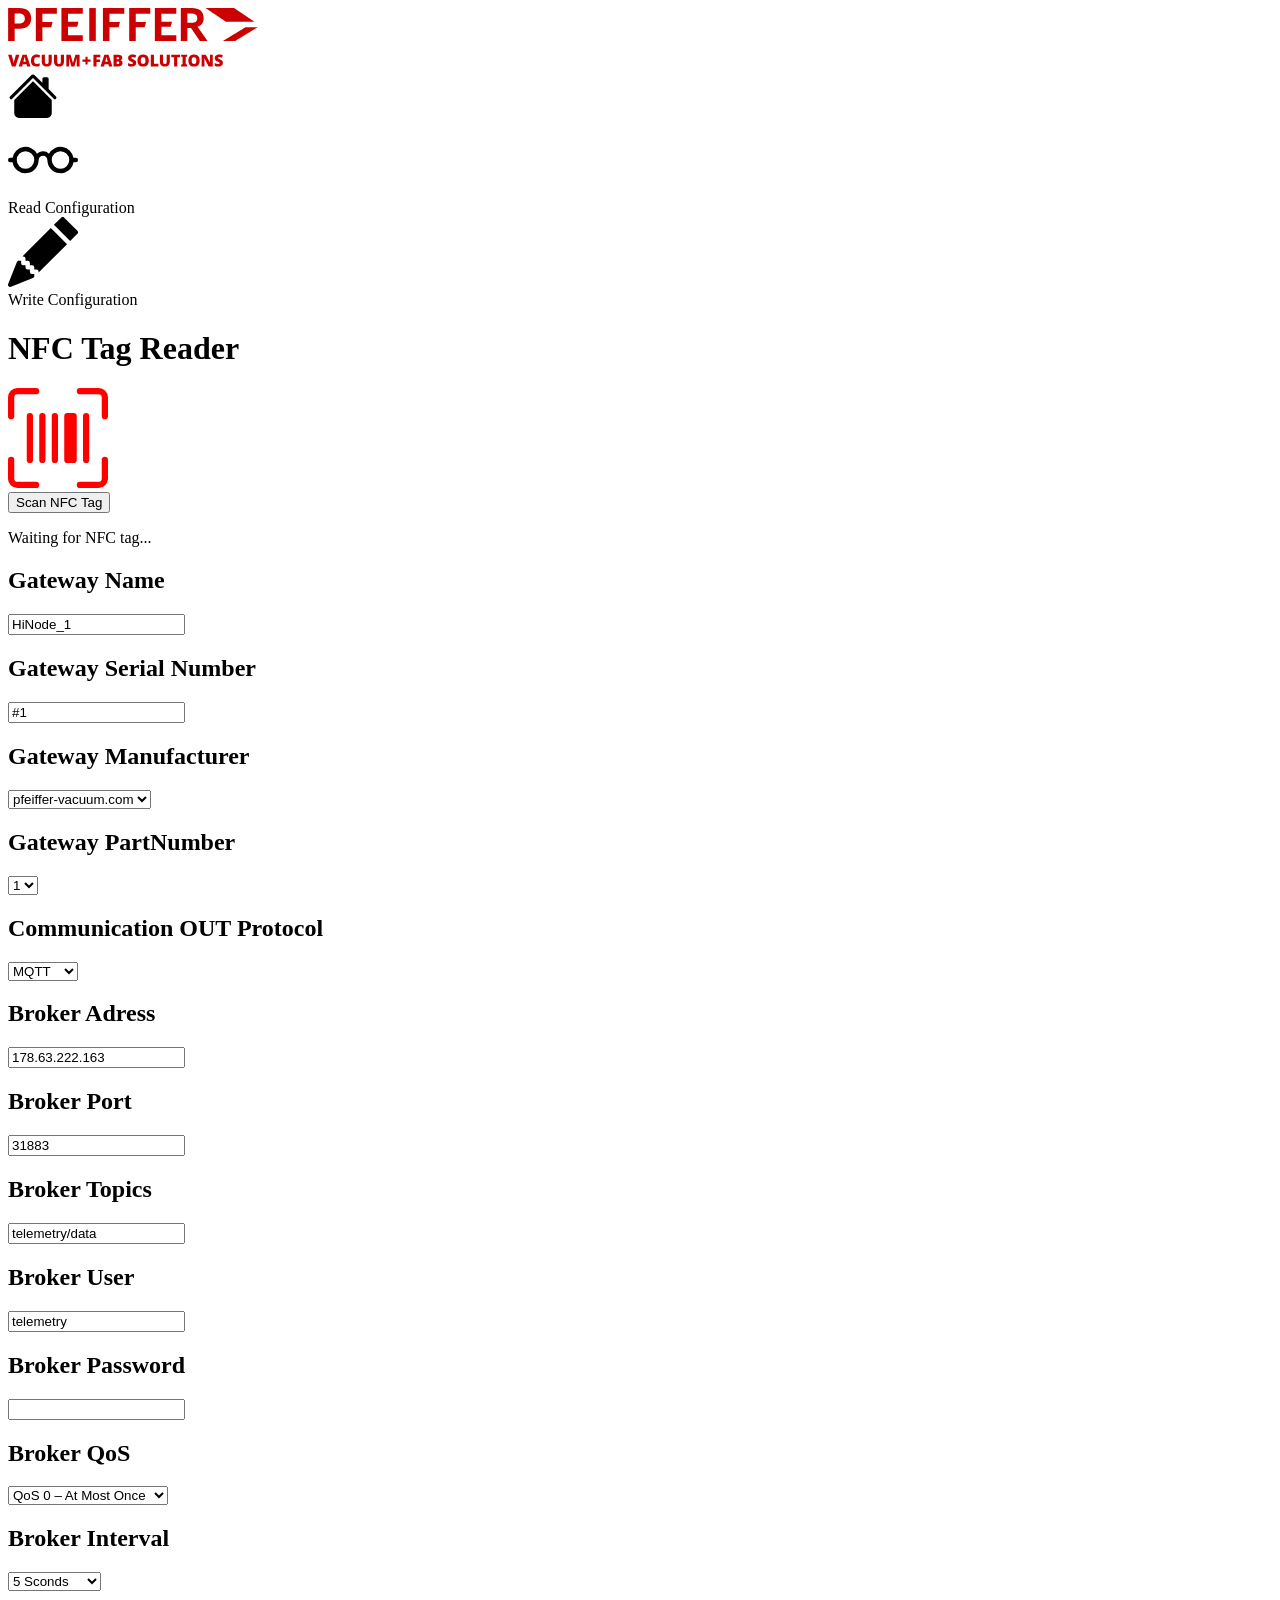
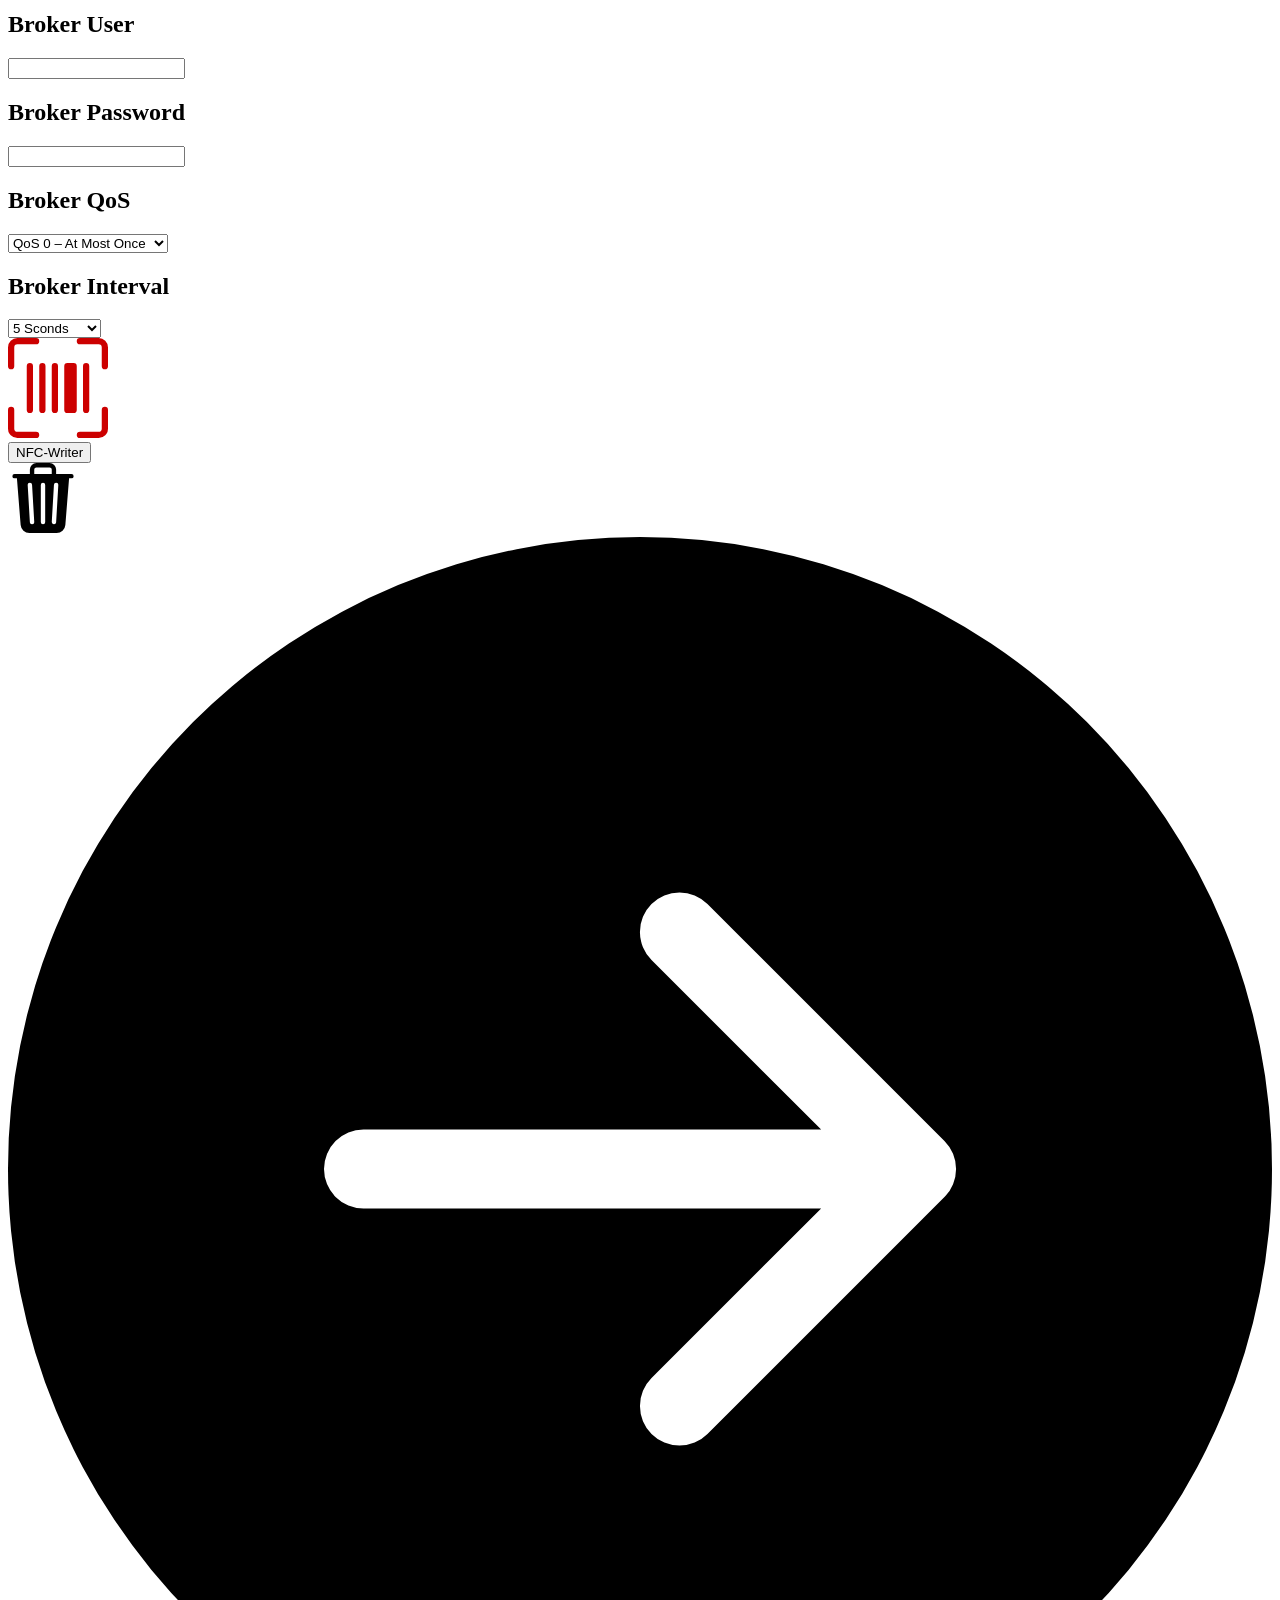
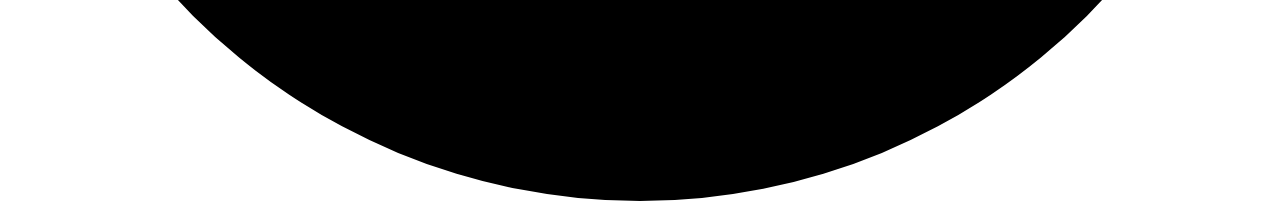
==== Config.html @ 867f8800 "Add files via upload" ====
<!DOCTYPE html>
<html lang="en">
  <head>
    <meta charset="UTF-8" />
    <meta name="viewport" content="width=device-width, initial-scale=1.0" />
    <link rel="stylesheet" href="./css/style_config.css" />
    <title>Network</title>
  </head>
  <body>
    <div id="Wrapper-Startpage">
      <div id="Wrapper-Header">
        <div id="Header-Logo1">
          <?xml version="1.0" encoding="UTF-8"?><svg
            xmlns="http://www.w3.org/2000/svg"
            width="250px"
            version="1.1"
            viewBox="0 0 1000 234.39"
          >
            <defs>
              <style>
                .cls-1 {
                  fill: #c00;
                }
              </style>
            </defs>
            <!--Generator: Adobe Illustrator 28.7.1, SVG Export Plug-In . SVG Version: 1.2.0 Build 142)-->
            <g>
              <g id="Ebene_1">
                <g id="Ebene_1-2" data-name="Ebene_1">
                  <g id="Ebene_1-2">
                    <g id="Ebene_1-2-2" data-name="Ebene_1-2">
                      <g>
                        <path
                          class="cls-1"
                          d="M42.41,62.28h-15.79V21.63h15.59c17.09,0,25.05,6.31,25.05,20.6s-7.8,20.04-24.88,20.04M44.63.27H.44v131.43h26.18v-48.27h20.04c29.7,0,46.05-15.79,46.05-41.21,0-27.3-16.16-41.97-48.08-41.97"
                        />
                        <polygon
                          class="cls-1"
                          points="111.29 .27 111.29 131.69 137.47 131.69 137.47 77.31 172.91 77.31 178.28 55.58 137.47 55.58 137.47 22.93 195.45 22.93 195.45 .27 111.29 .27"
                        />
                        <polygon
                          class="cls-1"
                          points="213.78 .27 213.78 131.69 299.1 131.69 299.1 109.03 239.96 109.03 239.96 74.52 276.52 74.52 281.9 54.85 239.96 54.85 239.96 22.93 299.1 22.93 299.1 .27 213.78 .27"
                        />
                        <rect
                          class="cls-1"
                          x="325.02"
                          y=".27"
                          width="26.18"
                          height="131.43"
                        />
                        <polygon
                          class="cls-1"
                          points="379.72 .27 379.72 131.69 405.89 131.69 405.89 77.31 442.57 77.31 447.92 55.58 405.89 55.58 405.89 22.93 465.12 22.93 465.12 .27 379.72 .27"
                        />
                        <polygon
                          class="cls-1"
                          points="484.85 .27 484.85 131.69 511.03 131.69 511.03 77.31 546.61 77.31 551.99 55.58 511.03 55.58 511.03 22.93 569.16 22.93 569.16 .27 484.85 .27"
                        />
                        <polygon
                          class="cls-1"
                          points="587.48 .27 587.48 131.69 673.19 131.69 673.19 109.03 613.66 109.03 613.66 74.52 650.62 74.52 656 54.85 613.66 54.85 613.66 22.93 673.19 22.93 673.19 .27 587.48 .27"
                        />
                        <g>
                          <path
                            class="cls-1"
                            d="M45.68,187l-15.28,46.67h-14.83L.33,187h14.19l6.33,23.64c.23.87.48,2,.79,3.41s.59,2.79.87,4.19.45,2.53.48,3.41c.08-.87.25-2,.48-3.38s.51-2.73.79-4.11.56-2.51.82-3.38l6.47-23.79h14.13Z"
                          />
                          <path
                            class="cls-1"
                            d="M76.27,233.67l-2.28-8.75h-15.17l-2.36,8.75h-13.85l15.23-46.87h16.8l15.43,46.87h-13.8ZM69.35,206.93c-.23-.82-.53-2.03-.9-3.57-.39-1.55-.79-3.15-1.18-4.81s-.7-3.01-.9-4.05c-.17,1.04-.45,2.36-.82,3.91s-.73,3.12-1.1,4.64-.68,2.81-.96,3.86l-2.03,7.66h9.94l-2.03-7.66-.03.03h0Z"
                          />
                          <path
                            class="cls-1"
                            d="M114.1,196.69c-1.49,0-2.81.31-4,.96-1.18.62-2.17,1.55-3.01,2.73-.82,1.21-1.46,2.65-1.89,4.33-.45,1.69-.65,3.63-.65,5.83,0,2.93.37,5.38,1.1,7.37.73,2,1.89,3.52,3.41,4.53s3.43,1.55,5.74,1.55c2.05,0,4.05-.28,5.97-.84,1.94-.56,3.88-1.27,5.85-2.08v10.64c-2.05.9-4.14,1.58-6.31,2s-4.45.62-6.9.62c-5.07,0-9.2-1.01-12.41-3.01-3.24-2-5.6-4.81-7.12-8.39-1.52-3.6-2.28-7.74-2.28-12.44,0-3.52.48-6.76,1.46-9.71.99-2.93,2.42-5.49,4.33-7.66s4.28-3.83,7.09-5.01,6.05-1.77,9.71-1.77c2.25,0,4.64.25,7.12.79,2.48.53,4.93,1.35,7.32,2.48l-3.86,9.94c-1.69-.82-3.43-1.52-5.15-2.05-1.75-.53-3.6-.82-5.55-.82v.03l.03-.02h0Z"
                          />
                          <path
                            class="cls-1"
                            d="M174.93,215.1c0,3.91-.73,7.32-2.22,10.19s-3.72,5.09-6.7,6.67-6.73,2.36-11.2,2.36c-6.45,0-11.37-1.63-14.72-4.93-3.38-3.29-5.07-7.97-5.07-14.02v-28.37h12.67v27.39c0,3.32.62,5.71,1.86,7.18,1.24,1.49,3.07,2.22,5.46,2.22,1.75,0,3.15-.34,4.22-.99,1.07-.65,1.86-1.69,2.36-3.07s.76-3.21.76-5.43v-27.3h12.61v28.09h-.03Z"
                          />
                          <path
                            class="cls-1"
                            d="M223.94,215.1c0,3.91-.73,7.32-2.22,10.19s-3.72,5.09-6.7,6.67-6.73,2.36-11.2,2.36c-6.45,0-11.37-1.63-14.72-4.93-3.38-3.29-5.07-7.97-5.07-14.02v-28.37h12.67v27.39c0,3.32.62,5.71,1.86,7.18,1.24,1.49,3.07,2.22,5.46,2.22,1.75,0,3.15-.34,4.22-.99,1.07-.65,1.86-1.69,2.36-3.07s.76-3.21.76-5.43v-27.3h12.61v28.09h-.03Z"
                          />
                          <path
                            class="cls-1"
                            d="M253.61,233.67l-9.54-33.58h-.25c.08.87.17,2.05.25,3.52.08,1.49.17,3.1.25,4.81s.14,3.38.14,5.01v20.27h-11.18v-46.67h16.8l9.74,33.13h.25l9.54-33.13h16.8v46.67h-11.57v-20.46c0-1.49,0-3.07.06-4.73.06-1.69.11-3.27.2-4.76s.14-2.7.2-3.57h-.25l-9.4,33.53h-12.02l-.03-.03h0Z"
                          />
                          <path
                            class="cls-1"
                            d="M318.38,206.34h11.88v8.56h-11.88v11.51h-8.56v-11.51h-11.88v-8.56h11.88v-11.71h8.56v11.71Z"
                          />
                          <path
                            class="cls-1"
                            d="M354.19,233.7h-12.41v-46.67h27.59v10.13h-15.17v8.89h13.99v10.13h-13.99v17.51h0Z"
                          />
                          <path
                            class="cls-1"
                            d="M403.84,233.7l-2.28-8.75h-15.17l-2.36,8.75h-13.85l15.23-46.87h16.8l15.43,46.87h-13.8ZM396.91,206.96c-.23-.82-.53-2.03-.9-3.57-.39-1.55-.79-3.15-1.18-4.81s-.7-3.01-.9-4.05c-.17,1.04-.45,2.36-.82,3.91s-.73,3.12-1.1,4.64-.68,2.81-.96,3.86l-2.03,7.66h9.94l-2.03-7.66-.03.03h0Z"
                          />
                          <path
                            class="cls-1"
                            d="M438.46,187.03c6.76,0,11.57,1.01,14.44,3.01s4.31,4.87,4.31,8.61c0,2.05-.37,3.77-1.1,5.21-.73,1.41-1.66,2.53-2.79,3.38-1.1.82-2.25,1.41-3.43,1.69v.34c1.27.31,2.53.82,3.8,1.58,1.27.73,2.31,1.83,3.18,3.29.84,1.46,1.27,3.43,1.27,5.91,0,2.84-.73,5.26-2.17,7.32-1.44,2.05-3.49,3.6-6.14,4.7-2.65,1.1-5.83,1.63-9.49,1.63h-18.16v-46.67h16.28ZM438.6,204.93c2.08,0,3.57-.42,4.42-1.29s1.27-1.91,1.27-3.12-.48-2.22-1.44-2.9-2.45-1.01-4.5-1.01h-3.52v8.36h3.8l-.03-.03h0ZM434.8,214.17v9.8h4.45c2.17,0,3.72-.48,4.59-1.41s1.29-2.11,1.29-3.57c0-.82-.2-1.6-.56-2.36-.37-.73-1.01-1.35-1.89-1.8s-2.11-.68-3.69-.68h-4.19v.03h0Z"
                          />
                          <path
                            class="cls-1"
                            d="M512.83,219.52c0,2.53-.65,4.93-1.94,7.18s-3.27,4.11-5.94,5.52-6.16,2.11-10.42,2.11c-2.14,0-4-.08-5.57-.28s-3.07-.51-4.48-.96-2.84-1.01-4.31-1.69v-11.23c2.53,1.27,5.07,2.22,7.66,2.9,2.56.68,4.9,1.01,6.98,1.01,1.27,0,2.28-.14,3.07-.45s1.38-.73,1.77-1.24c.39-.53.59-1.1.59-1.77,0-.82-.28-1.52-.84-2.08s-1.46-1.15-2.67-1.77-2.84-1.38-4.9-2.28c-1.75-.79-3.32-1.6-4.7-2.48-1.41-.87-2.59-1.86-3.57-2.93-.99-1.1-1.75-2.36-2.25-3.83-.53-1.46-.79-3.18-.79-5.21,0-3.01.73-5.52,2.22-7.54s3.55-3.55,6.16-4.56c2.65-1.01,5.69-1.55,9.18-1.55,3.04,0,5.8.34,8.25,1.01s4.62,1.44,6.53,2.31l-3.86,9.74c-2-.9-3.97-1.63-5.91-2.2-1.94-.53-3.74-.82-5.4-.82-1.1,0-1.97.14-2.67.39s-1.21.62-1.55,1.07c-.34.45-.48.96-.48,1.55,0,.73.28,1.41.84,1.97s1.52,1.18,2.84,1.86c1.32.68,3.15,1.55,5.46,2.59,2.25,1.01,4.19,2.11,5.77,3.29,1.6,1.21,2.81,2.62,3.66,4.25s1.27,3.66,1.27,6.11h0Z"
                          />
                          <path
                            class="cls-1"
                            d="M563.22,210.31c0,3.6-.45,6.9-1.29,9.82-.87,2.93-2.22,5.49-4.05,7.6-1.83,2.14-4.17,3.77-7.04,4.9-2.84,1.13-6.28,1.69-10.3,1.69s-7.32-.56-10.16-1.69c-2.84-1.13-5.21-2.76-7.07-4.9s-3.24-4.67-4.11-7.6c-.9-2.93-1.35-6.25-1.35-9.91,0-4.84.82-9.06,2.42-12.64,1.6-3.6,4.08-6.36,7.46-8.33,3.35-1.97,7.66-2.93,12.86-2.93s9.63.99,12.98,2.98c3.32,1.97,5.77,4.76,7.32,8.36s2.31,7.8,2.31,12.64h.03-.01ZM531.13,210.31c0,2.79.31,5.18.96,7.21s1.63,3.57,3.04,4.67,3.21,1.63,5.43,1.63,4.14-.53,5.52-1.63,2.36-2.65,2.98-4.67.9-4.42.9-7.21c0-4.22-.7-7.57-2.08-9.99-1.41-2.45-3.8-3.66-7.26-3.66-2.28,0-4.08.56-5.49,1.66s-2.42,2.67-3.04,4.7-.96,4.45-.96,7.29h0Z"
                          />
                          <path
                            class="cls-1"
                            d="M571.18,233.7v-46.67h12.61v36.45h17.96v10.19h-30.57v.03Z"
                          />
                          <path
                            class="cls-1"
                            d="M647.33,215.12c0,3.91-.73,7.32-2.22,10.19s-3.72,5.09-6.7,6.67-6.73,2.36-11.2,2.36c-6.45,0-11.37-1.63-14.72-4.93-3.38-3.29-5.07-7.97-5.07-14.02v-28.37h12.67v27.39c0,3.32.62,5.71,1.86,7.18,1.24,1.49,3.07,2.22,5.46,2.22,1.75,0,3.15-.34,4.22-.99,1.07-.65,1.86-1.69,2.36-3.07s.76-3.21.76-5.43v-27.3h12.61v28.09h-.03,0Z"
                          />
                          <path
                            class="cls-1"
                            d="M677.05,233.7h-12.61v-36.34h-11.37v-10.33h35.35v10.33h-11.37v36.34h0Z"
                          />
                          <path
                            class="cls-1"
                            d="M716.85,233.7h-24.32v-7.18l5.83-2.22v-27.9l-5.83-2.17v-7.18h24.32v7.18l-5.83,2.17v27.9l5.83,2.22v7.18Z"
                          />
                          <path
                            class="cls-1"
                            d="M766.84,210.31c0,3.6-.45,6.9-1.29,9.82-.87,2.93-2.22,5.49-4.05,7.6-1.83,2.14-4.17,3.77-7.04,4.9-2.84,1.13-6.28,1.69-10.3,1.69s-7.32-.56-10.16-1.69c-2.84-1.13-5.21-2.76-7.07-4.9s-3.24-4.67-4.11-7.6c-.9-2.93-1.35-6.25-1.35-9.91,0-4.84.82-9.06,2.42-12.64,1.6-3.6,4.08-6.36,7.46-8.33,3.35-1.97,7.66-2.93,12.86-2.93s9.63.99,12.98,2.98c3.32,1.97,5.77,4.76,7.32,8.36s2.31,7.8,2.31,12.64h.03-.01ZM734.76,210.31c0,2.79.31,5.18.96,7.21s1.63,3.57,3.04,4.67,3.21,1.63,5.43,1.63,4.14-.53,5.52-1.63,2.36-2.65,2.98-4.67.9-4.42.9-7.21c0-4.22-.7-7.57-2.08-9.99-1.41-2.45-3.8-3.66-7.26-3.66-2.28,0-4.08.56-5.49,1.66s-2.42,2.67-3.04,4.7-.96,4.45-.96,7.29h0Z"
                          />
                          <path
                            class="cls-1"
                            d="M819.06,233.7h-16.52l-17.06-32.88h-.25c.08,1.01.17,2.22.25,3.63s.17,2.84.23,4.28.08,2.73.08,3.91v21.06h-11.18v-46.67h16.47l17,32.4h.2c-.06-1.01-.11-2.17-.2-3.52s-.14-2.73-.2-4.11c-.06-1.41-.06-2.62-.06-3.66v-21.11h11.23v46.67h.01Z"
                          />
                          <path
                            class="cls-1"
                            d="M859.51,219.52c0,2.53-.65,4.93-1.94,7.18s-3.27,4.11-5.94,5.52-6.16,2.11-10.42,2.11c-2.14,0-4-.08-5.57-.28s-3.07-.51-4.48-.96-2.84-1.01-4.31-1.69v-11.23c2.53,1.27,5.07,2.22,7.66,2.9,2.56.68,4.9,1.01,6.98,1.01,1.27,0,2.28-.14,3.07-.45s1.38-.73,1.77-1.24c.39-.53.59-1.1.59-1.77,0-.82-.28-1.52-.84-2.08s-1.46-1.15-2.67-1.77c-1.21-.62-2.84-1.38-4.9-2.28-1.75-.79-3.32-1.6-4.7-2.48-1.41-.87-2.59-1.86-3.57-2.93-.99-1.1-1.75-2.36-2.25-3.83-.53-1.46-.79-3.18-.79-5.21,0-3.01.73-5.52,2.22-7.54s3.55-3.55,6.16-4.56c2.65-1.01,5.69-1.55,9.18-1.55,3.04,0,5.8.34,8.25,1.01s4.62,1.44,6.53,2.31l-3.86,9.74c-2-.9-3.97-1.63-5.91-2.2-1.94-.53-3.74-.82-5.4-.82-1.1,0-1.97.14-2.67.39s-1.21.62-1.55,1.07c-.34.45-.48.96-.48,1.55,0,.73.28,1.41.84,1.97s1.52,1.18,2.84,1.86c1.32.68,3.15,1.55,5.46,2.59,2.25,1.01,4.19,2.11,5.77,3.29,1.6,1.21,2.81,2.62,3.66,4.25s1.27,3.66,1.27,6.11h0Z"
                          />
                        </g>
                        <g>
                          <path
                            class="cls-1"
                            d="M732.36,59.29h-14.86V21.96h14.86c17.26,0,24.69,5.94,24.69,18.94,0,12.24-6.87,18.38-24.69,18.38M782.66,40.74c0-27.11-16.52-40.48-47.51-40.48h-43.83v131.43h26.18v-52.16h14.47l35.47,52.16h30.82l-40.11-56.44c15.79-5.38,24.52-17.45,24.52-34.51"
                          />
                          <polygon
                            class="cls-1"
                            points="904.07 .27 790.07 .27 871.87 54.85 985.87 54.85 904.07 .27"
                          />
                          <polygon
                            class="cls-1"
                            points="859.51 131.69 908.49 131.69 999.04 77.11 950.04 77.11 859.51 131.69"
                          />
                        </g>
                      </g>
                    </g>
                  </g>
                </g>
              </g>
            </g>
          </svg>
        </div>
        <div id="Home-Button">
          <svg
            xmlns="http://www.w3.org/2000/svg"
            width="50px"
            height="50px"
            class="bi bi-house-fill"
            viewBox="0 0 16 16"
          >
            <path
              d="M8.707 1.5a1 1 0 0 0-1.414 0L.646 8.146a.5.5 0 0 0 .708.708L8 2.207l6.646 6.647a.5.5 0 0 0 .708-.708L13 5.793V2.5a.5.5 0 0 0-.5-.5h-1a.5.5 0 0 0-.5.5v1.293z"
            />
            <path
              d="m8 3.293 6 6V13.5a1.5 1.5 0 0 1-1.5 1.5h-9A1.5 1.5 0 0 1 2 13.5V9.293z"
            />
          </svg>
        </div>
      </div>
      <div class="Wrapper-Fields">
        <div class="Field" id="Read-Config">
          <div class="Field-Logo">
            <svg
              xmlns="http://www.w3.org/2000/svg"
              width="70px"
              class="bi bi-eyeglasses"
              viewBox="0 0 16 16"
            >
              <path
                d="M4 6a2 2 0 1 1 0 4 2 2 0 0 1 0-4m2.625.547a3 3 0 0 0-5.584.953H.5a.5.5 0 0 0 0 1h.541A3 3 0 0 0 7 8a1 1 0 0 1 2 0 3 3 0 0 0 5.959.5h.541a.5.5 0 0 0 0-1h-.541a3 3 0 0 0-5.584-.953A2 2 0 0 0 8 6c-.532 0-1.016.208-1.375.547M14 8a2 2 0 1 1-4 0 2 2 0 0 1 4 0"
              />
            </svg>
          </div>
          <div class="Field-Name">Read Configuration</div>
        </div>
        <div class="Field" id="Write-Config">
          <div class="Field-Logo">
            <svg
              xmlns="http://www.w3.org/2000/svg"
              width="70px"
              class="bi bi-pencil-fill"
              viewBox="0 0 16 16"
            >
              <path
                d="M12.854.146a.5.5 0 0 0-.707 0L10.5 1.793 14.207 5.5l1.647-1.646a.5.5 0 0 0 0-.708zm.646 6.061L9.793 2.5 3.293 9H3.5a.5.5 0 0 1 .5.5v.5h.5a.5.5 0 0 1 .5.5v.5h.5a.5.5 0 0 1 .5.5v.5h.5a.5.5 0 0 1 .5.5v.207zm-7.468 7.468A.5.5 0 0 1 6 13.5V13h-.5a.5.5 0 0 1-.5-.5V12h-.5a.5.5 0 0 1-.5-.5V11h-.5a.5.5 0 0 1-.5-.5V10h-.5a.5.5 0 0 1-.175-.032l-.179.178a.5.5 0 0 0-.11.168l-2 5a.5.5 0 0 0 .65.65l5-2a.5.5 0 0 0 .168-.11z"
              />
            </svg>
          </div>
          <div class="Field-Name">Write Configuration</div>
        </div>
      </div>
    </div>
    <div class="Wrapper-NFC">
      <h1>NFC Tag Reader</h1>
      <div>
        <svg
          xmlns="http://www.w3.org/2000/svg"
          width="100px"
          fill="red"
          class="bi bi-upc-scan"
          viewBox="0 0 16 16"
        >
          <path
            d="M1.5 1a.5.5 0 0 0-.5.5v3a.5.5 0 0 1-1 0v-3A1.5 1.5 0 0 1 1.5 0h3a.5.5 0 0 1 0 1zM11 .5a.5.5 0 0 1 .5-.5h3A1.5 1.5 0 0 1 16 1.5v3a.5.5 0 0 1-1 0v-3a.5.5 0 0 0-.5-.5h-3a.5.5 0 0 1-.5-.5M.5 11a.5.5 0 0 1 .5.5v3a.5.5 0 0 0 .5.5h3a.5.5 0 0 1 0 1h-3A1.5 1.5 0 0 1 0 14.5v-3a.5.5 0 0 1 .5-.5m15 0a.5.5 0 0 1 .5.5v3a1.5 1.5 0 0 1-1.5 1.5h-3a.5.5 0 0 1 0-1h3a.5.5 0 0 0 .5-.5v-3a.5.5 0 0 1 .5-.5M3 4.5a.5.5 0 0 1 1 0v7a.5.5 0 0 1-1 0zm2 0a.5.5 0 0 1 1 0v7a.5.5 0 0 1-1 0zm2 0a.5.5 0 0 1 1 0v7a.5.5 0 0 1-1 0zm2 0a.5.5 0 0 1 .5-.5h1a.5.5 0 0 1 .5.5v7a.5.5 0 0 1-.5.5h-1a.5.5 0 0 1-.5-.5zm3 0a.5.5 0 0 1 1 0v7a.5.5 0 0 1-1 0z"
          />
        </svg>
      </div>
      <button id="NFC-Reader">Scan NFC Tag</button>
      <div id="output" class="output">
        <p>Waiting for NFC tag...</p>
      </div>
    </div>
    <div id="Config-Manager">
      <div class="Config-Parts">
        <h2>Gateway Name</h2>
        <div class="input-container">
          <input type="text" class="Input-Config" id="modernInput" value="HiNode_1" required />
          <label for="modernInput" class="input-label"></label>
          <span class="input-underline"></span>
        </div>
        <h2>Gateway Serial Number</h2>
        <div class="input-container">
          <input type="text" class="Input-Config" id="modernInput" value="#1" required />
          <label for="modernInput" class="input-label"></label>
          <span class="input-underline"></span>
        </div>
        <h2>Gateway Manufacturer</h2>
        <div class="custom-select-wrapper">
          <select class="custom-select">
            <option value="pfeiffer-vacuum.com">pfeiffer-vacuum.com</option>
          </select>
        </div>
        <h2>Gateway PartNumber</h2>
        <div class="custom-select-wrapper">
          <select class="custom-select">
            <option value="1">1</option>
            <option value="2">2</option>
            <option value="3">3</option>
          </select>
        </div>
      </div>
      <!-- Parts2 -->
      <div class="Config-Parts">
        <h2 class="Config-Name">Communication OUT Protocol</h2>
        <div class="custom-select-wrapper">
          <select class="custom-select">
            <option value="MQTT">MQTT</option>
            <option value="OPC_UA">OPCUA</option>
          </select>
        </div>
        <h2 class="Config-Name">Broker Adress</h2>
        <div class="input-container">
          <input type="text" class="Input-Config" id="modernInput" value="178.63.222.163" required />
          <label for="modernInput" class="input-label"></label>
          <span class="input-underline"></span>
        </div>
        <h2 class="Config-Name">Broker Port</h2>
        <div class="input-container">
          <input type="text" class="Input-Config" id="modernInput" value= "31883" required />
          <label for="modernInput" class="input-label"></label>
          <span class="input-underline"></span>
        </div>
        <h2 class="Config-Name">Broker Topics</h2>
        <div class="input-container">
          <input type="text" class="Input-Config" id="modernInput" value="telemetry/data" required />
          <label for="modernInput" class="input-label"></label>
          <span class="input-underline"></span>
        </div>
      </div>

      <!-- Parts3 -->
      <div class="Config-Parts">
        <h2 class="Config-Name">Broker User</h2>
        <div class="input-container">
          <input type="text" class="Input-Config" id="modernInput" value="telemetry" required />
          <label for="modernInput" class="input-label"></label>
          <span class="input-underline"></span>
        </div>
        <h2 class="Config-Name">Broker Password</h2>
        <div class="input-container">
          <input type="text" class="Input-Config" id="modernInput" required />
          <label for="modernInput" class="input-label"></label>
          <span class="input-underline"></span>
        </div>
        <h2 class="Config-Name">Broker QoS</h2>
        <div class="custom-select-wrapper">
          <select class="custom-select">
            <option value="0">QoS 0 – At Most Once</option>
            <option value="1">QoS 1 – At Least Once</option>
            <option value="2">QoS 2 – Exactly Once</option>
          </select>
        </div>
        <h2 class="Config-Name">Broker Interval</h2>
        <div class="custom-select-wrapper">
          <select class="custom-select">
            <option value="5">5 Sconds</option>
            <option value="10">10 Seconds</option>
          </select>
        </div>
        <!-- Parts3 -->
        <div class="Config-Parts">
          <h2 class="Config-Name">Broker User</h2>
          <div class="input-container">
            <input type="text" class="Input-Config" id="modernInput" required />
            <label for="modernInput" class="input-label"></label>
            <span class="input-underline"></span>
          </div>
          <h2 class="Config-Name">Broker Password</h2>
          <div class="input-container">
            <input type="text" class="Input-Config" id="modernInput" required />
            <label for="modernInput" class="input-label"></label>
            <span class="input-underline"></span>
          </div>
          <h2 class="Config-Name">Broker QoS</h2>
          <div class="custom-select-wrapper">
            <select class="custom-select">
              <option value="0">QoS 0 – At Most Once</option>
              <option value="1">QoS 1 – At Least Once</option>
              <option value="2">QoS 2 – Exactly Once</option>
            </select>
          </div>
          <h2 class="Config-Name">Broker Interval</h2>
          <div class="custom-select-wrapper">
            <select class="custom-select">
              <option value="5">5 Sconds</option>
              <option value="10">10 Seconds</option>
            </select>
          </div>
        </div>
      </div>
      <div id="table-container"></div>
      <div id="WriteNFC-Wrapper">
       

        <div>
          <svg xmlns="http://www.w3.org/2000/svg" width="100px" fill="#c00"  class="bi bi-upc-scan" viewBox="0 0 16 16">
            <path d="M1.5 1a.5.5 0 0 0-.5.5v3a.5.5 0 0 1-1 0v-3A1.5 1.5 0 0 1 1.5 0h3a.5.5 0 0 1 0 1zM11 .5a.5.5 0 0 1 .5-.5h3A1.5 1.5 0 0 1 16 1.5v3a.5.5 0 0 1-1 0v-3a.5.5 0 0 0-.5-.5h-3a.5.5 0 0 1-.5-.5M.5 11a.5.5 0 0 1 .5.5v3a.5.5 0 0 0 .5.5h3a.5.5 0 0 1 0 1h-3A1.5 1.5 0 0 1 0 14.5v-3a.5.5 0 0 1 .5-.5m15 0a.5.5 0 0 1 .5.5v3a1.5 1.5 0 0 1-1.5 1.5h-3a.5.5 0 0 1 0-1h3a.5.5 0 0 0 .5-.5v-3a.5.5 0 0 1 .5-.5M3 4.5a.5.5 0 0 1 1 0v7a.5.5 0 0 1-1 0zm2 0a.5.5 0 0 1 1 0v7a.5.5 0 0 1-1 0zm2 0a.5.5 0 0 1 1 0v7a.5.5 0 0 1-1 0zm2 0a.5.5 0 0 1 .5-.5h1a.5.5 0 0 1 .5.5v7a.5.5 0 0 1-.5.5h-1a.5.5 0 0 1-.5-.5zm3 0a.5.5 0 0 1 1 0v7a.5.5 0 0 1-1 0z"/>
          </svg>
        </div>
        <button id="NFC-Writer">NFC-Writer</button>
        <div id="Delete-Config">
          <svg
            xmlns="http://www.w3.org/2000/svg"
            width="70px"
            class="bi bi-trash3-fill"
            viewBox="0 0 16 16"
          >
            <path
              d="M11 1.5v1h3.5a.5.5 0 0 1 0 1h-.538l-.853 10.66A2 2 0 0 1 11.115 16h-6.23a2 2 0 0 1-1.994-1.84L2.038 3.5H1.5a.5.5 0 0 1 0-1H5v-1A1.5 1.5 0 0 1 6.5 0h3A1.5 1.5 0 0 1 11 1.5m-5 0v1h4v-1a.5.5 0 0 0-.5-.5h-3a.5.5 0 0 0-.5.5M4.5 5.029l.5 8.5a.5.5 0 1 0 .998-.06l-.5-8.5a.5.5 0 1 0-.998.06m6.53-.528a.5.5 0 0 0-.528.47l-.5 8.5a.5.5 0 0 0 .998.058l.5-8.5a.5.5 0 0 0-.47-.528M8 4.5a.5.5 0 0 0-.5.5v8.5a.5.5 0 0 0 1 0V5a.5.5 0 0 0-.5-.5"
            />
          </svg>
        </div>
      </div>
      <div id="Wrapper-NextSetting">
        <div id="Next-Setting">
          <svg
            xmlns="http://www.w3.org/2000/svg"
            class="bi bi-arrow-right-circle-fill"
            viewBox="0 0 16 16"
          >
            <path
              d="M8 0a8 8 0 1 1 0 16A8 8 0 0 1 8 0M4.5 7.5a.5.5 0 0 0 0 1h5.793l-2.147 2.146a.5.5 0 0 0 .708.708l3-3a.5.5 0 0 0 0-.708l-3-3a.5.5 0 1 0-.708.708L10.293 7.5z"
            />
          </svg>
        </div>
      </div>
    </div>
  </body>
  <script type="module" src="./js/script_config.js"></script>
  <!-- <script  src="http://localhost:81/js/script_network.js"></script> -->
</html>
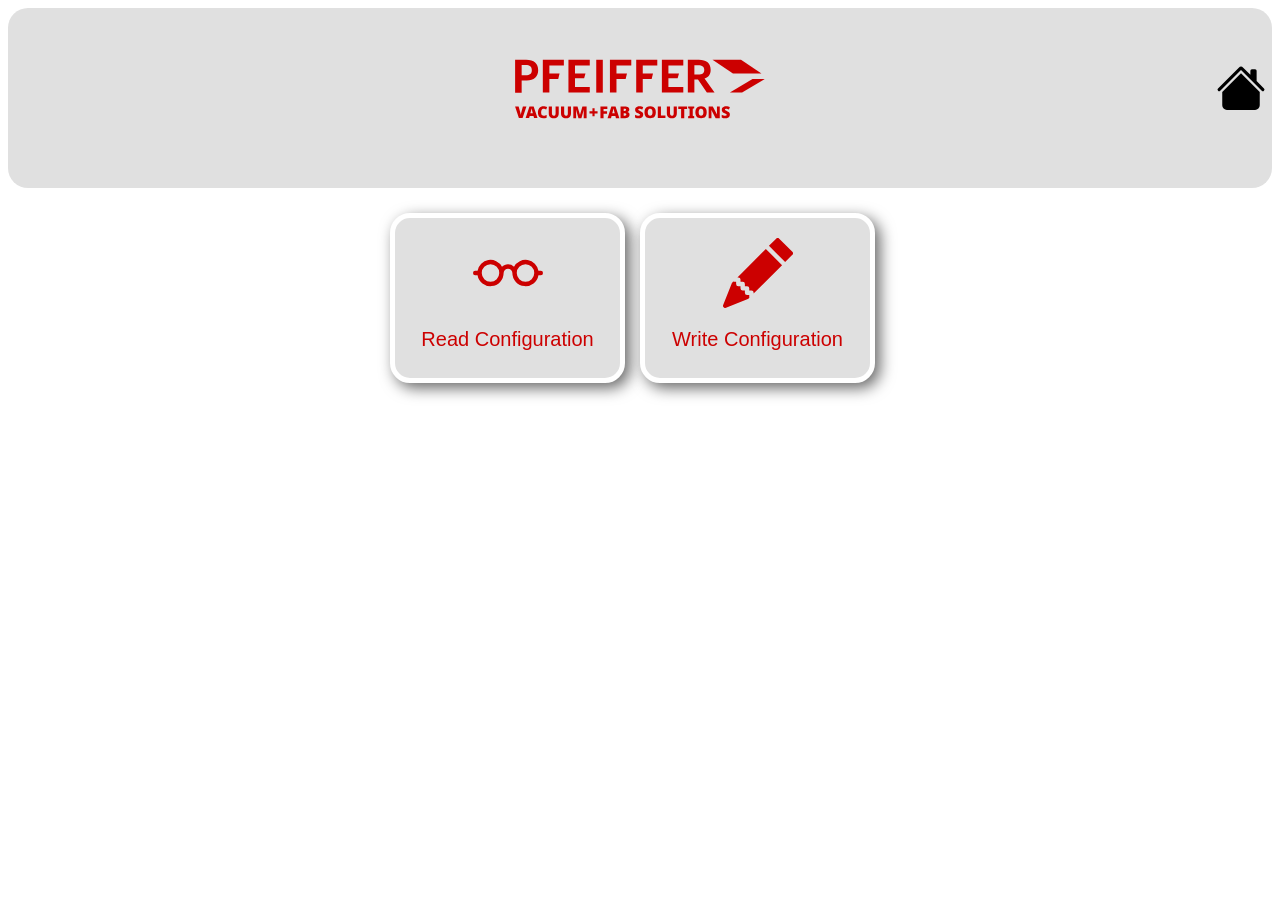
==== commit cb55ab79: "Update Config.html" ====
--- a/Config.html
+++ b/Config.html
@@ -3,7 +3,7 @@
   <head>
     <meta charset="UTF-8" />
     <meta name="viewport" content="width=device-width, initial-scale=1.0" />
-    <link rel="stylesheet" href="./css/style_config.css" />
+    <link rel="stylesheet" href="./style_config.css" />
     <title>Network</title>
   </head>
   <body>
@@ -387,6 +387,6 @@
       </div>
     </div>
   </body>
-  <script type="module" src="./js/script_config.js"></script>
+  <script src="./script_config.js"></script>
   <!-- <script  src="http://localhost:81/js/script_network.js"></script> -->
 </html>
--- a/style_config.css
+++ b/style_config.css
@@ -0,0 +1,267 @@
+body{
+    font-family: 'Montserrat', sans-serif;
+    font-size: 18px;
+}
+h2{
+    font-size: 22px;
+    color: #c00;
+}
+#Wrapper-Header {
+    width: 100%;
+    height: 20vh;
+    background-color: #E0E0E0;
+    border-radius: 20px;
+    justify-content: center;
+    align-items: center;
+    text-align: center;
+  }
+  #Header-Name {
+    position: absolute;
+    font-size: 40px;
+    color: white;
+    padding-top: 50px;
+    padding-left: 40%;
+  }
+  #Home-Button{
+    position: absolute;
+    top: 7vh;
+    left: 95%;
+    width: 5vh;
+    fill: black;
+  }
+  #Header-Logo1 {
+    width: 100%;
+    height: 18vh;
+    justify-content: center;
+    display: flex;
+  }
+  .Wrapper-Fields{
+    width: 100%;
+    margin-top: 25px;
+    float: left;
+    display: flex;
+    justify-content: center;
+    align-items: center;
+  }
+  .Field {
+    width: 225px;
+    height: 160px;
+    background-color: #E0E0E0;
+    border-radius: 20px;
+    margin-right: 15px;
+    border: 5px solid white; /* Dunklere Grenze für besseren 3D-Effekt */
+    box-shadow: 5px 5px 15px rgba(0, 0, 0, 0.6),
+      /* Schatten nach rechts und unten */ -1px -1px 5px rgba(255, 255, 255, 0.2); /* Hellerer Schatten nach oben und links für den erhöhten Effekt */
+  }
+  .Field:hover {
+    border-color: green;
+  }
+  .Field-Logo{
+    width: 100%;
+    display: flex;
+    margin-top: 20px;
+    justify-content: center;
+    align-items: center;
+    fill: #c00;
+  }
+  .Field-Name{
+    width: 100%;
+    font-family: 'Poppins', sans-serif; /* Moderne Schriftart */
+    font-size: 20px;
+    display: flex;
+    margin-top: 20px;
+    color:  #c00;
+    justify-content: center;
+    align-items: center;
+  }
+  .Wrapper-NFC {
+    text-align: center;
+    background: white;
+    padding: 20px;
+    border-radius: 8px;
+    box-shadow: 0 4px 8px rgba(0, 0, 0, 0.2);
+    display: none;
+    }
+
+    h1 {
+        color: #333;
+    }
+
+    #NFC-Reader {
+        padding: 10px 20px;
+        font-size: 16px;
+        color: black;
+        background-color: #E0E0E0;
+        border: none;
+        border-radius: 5px;
+        cursor: pointer;
+        margin: 20px 0;
+        font-family: 'Montserrat', sans-serif;
+        font-size: 20px;
+    }
+    #WriteNFC-Wrapper{
+      display: none;
+      width: 100%;
+    }
+    #NFC-Writer {
+      padding: 20px 20px;
+      font-size: 16px;
+      color: black;
+      background-color: #E0E0E0;
+      border: none;
+      border-radius: 5px;
+      cursor: pointer;
+      margin: 20px 0;
+      font-family: 'Montserrat', sans-serif;
+      font-size: 20px;
+  }
+    #Delete-Config{
+      fill: #c00;
+      padding-top: 50px;
+      justify-content: center;
+      align-items: center;
+      display: flex;
+    }
+    #table-container{
+      display: block;
+    }
+    #Config-Manager {
+        width:100%;
+        text-align: center;
+        align-items: center;
+        justify-content: center;
+        display: none;
+      }
+    .Config-Parts{
+      display: none;
+      text-align: center;
+      align-items: center;
+      
+    }
+    .custom-select-wrapper {
+        width: 400px; 
+        margin: auto; 
+        margin-bottom: 20px;
+        font-size: 20px;
+      }
+      
+      .custom-select {
+        font-size: 20px;
+        width: 100%; 
+        padding: 5px; 
+        border: 2px solid #ccc; 
+        border-radius: 5px; 
+        appearance: none; 
+        background-color: white; 
+        cursor: pointer; 
+      }
+      
+      .custom-select:focus {
+        border-color: grey; 
+        outline: none; 
+      }
+
+      .input-container {
+        position: relative;
+    
+    }
+    
+    input {
+        width: 300px;
+        padding-bottom: 10px;
+        padding: 0px 0;
+        font-size: 16px;
+        border: none;
+        border-bottom: 2px solid #ccc;
+        outline: none;
+        background: transparent;
+        transition: border-color 0.3s ease;
+    }
+    #Wrapper-NextSetting{
+      padding-left: 48%;
+      padding-top: 15px;
+      display: block;
+    }
+    #Next-Setting{
+
+      width: 60px;
+      height: 60px;
+
+    }
+    table {
+      width: 80%;
+      margin: 20px auto;
+      border-collapse: collapse;
+      box-shadow: 0 4px 8px rgba(0, 0, 0, 0.2);
+    }
+    td {
+      padding: 12px 20px;
+      text-align: left;
+      border-bottom: 1px solid #ddd;
+    }
+    tr:hover {
+      background-color: #f1f1f1;
+    }
+    .Input-Config{
+      font-family: 'Montserrat', sans-serif;
+    font-size: 20px;
+    }
+    #Delete-Config{
+      display: none;
+    }
+
+  @media (max-width: 768px) {
+    h2{
+      font-size: 18px;
+    }
+    body {
+      font-size: 14px; /* Kleinere Schriftgröße für mobile Geräte */
+    }
+    #Header-Logo2{
+      display: none;
+    }
+    #Wrapper-Header{
+        height: 18vh;
+    }
+    #Header-Name {
+     display: none;
+    }
+    #Header-Name {
+      font-size: 24px; /* Kleinere Schriftgröße für den Header-Titel */
+      padding-left: 0; /* Zentriert den Header-Titel auf mobilen Geräten */
+      padding-top: 30px;
+      text-align: center; /* Zentriert den Text */
+    }
+  
+    #Wrapper-Body {
+      margin-top: 20px; /* Weniger Abstand nach oben */
+    }
+  
+    .Wrapper-Fields {
+      margin-top: 20px; /* Kleinere Abstände */
+      flex-direction: column; /* Ordnet die Felder untereinander statt nebeneinander an */
+    }
+  
+    .Field {
+      width: 200px; /* Nutzt die volle Breite auf mobilen Geräten */
+      height: 120px; /* Reduziert die Höhe der Felder */
+      margin-bottom: 15px; /* Fügt Abstand zwischen den Feldern hinzu */
+      margin-right: 0; /* Entfernt den rechten Rand */
+    }
+  
+    .Field-Logo {
+      margin-top: 10px; /* Weniger Abstand nach oben */
+      width: 20vh;
+      padding-left: 20px;
+    }
+  
+    .Field-Name {
+      font-size: 16px; /* Kleinere Schriftgröße für die Feldnamen */
+      margin-top: 10px; /* Weniger Abstand nach oben */
+      float: left;
+      font-family: 'Montserrat', sans-serif;
+      font-size: 18px;
+
+    }
+  }
+  
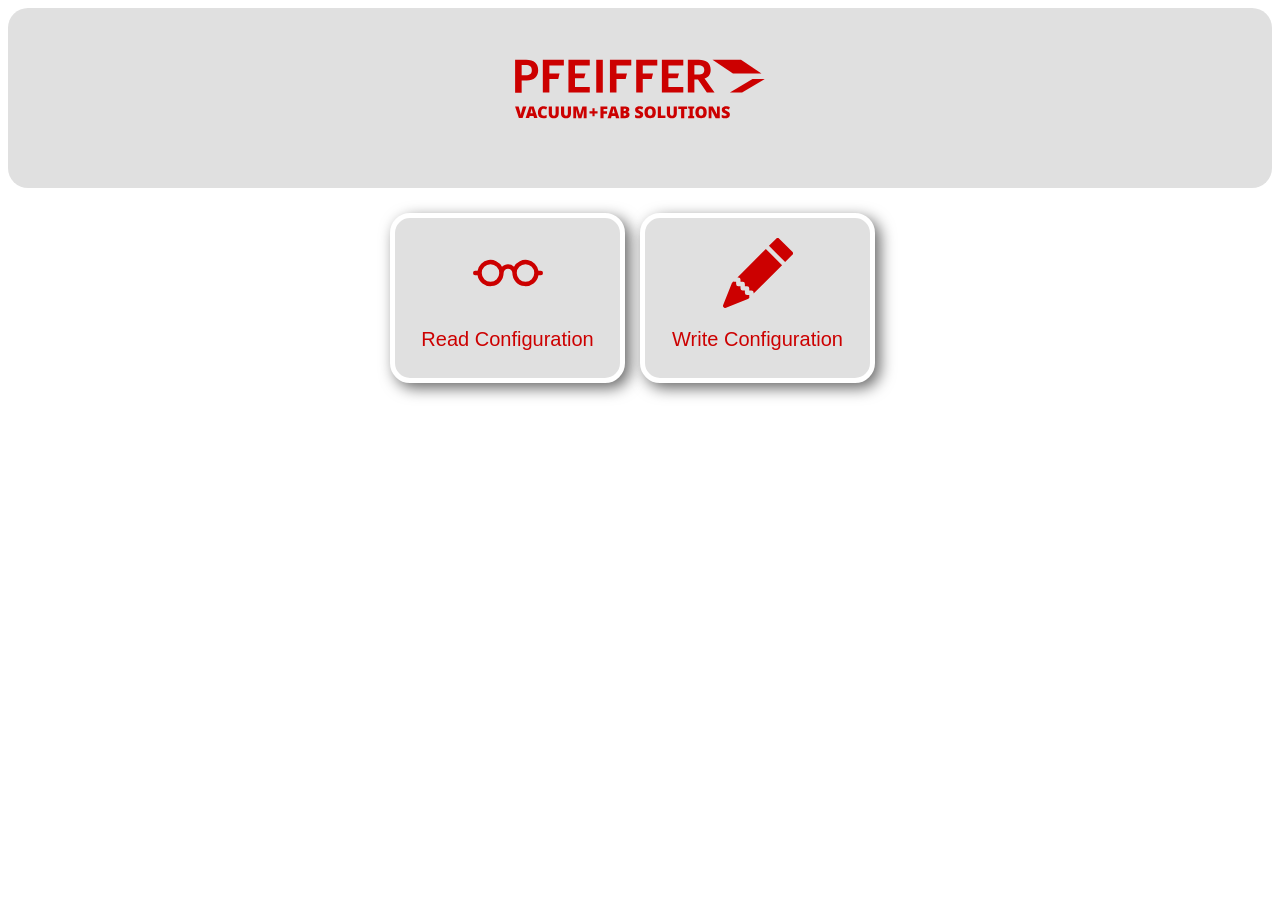
==== commit 97258c1a: "Update Config.html" ====
--- a/Config.html
+++ b/Config.html
@@ -359,6 +359,7 @@
           </svg>
         </div>
         <button id="NFC-Writer">NFC-Writer</button>
+        <div id="status"></div>
         <div id="Delete-Config">
           <svg
             xmlns="http://www.w3.org/2000/svg"
@@ -387,6 +388,6 @@
       </div>
     </div>
   </body>
-  <script src="./script_config.js"></script>
+  <script type="module" src="./script_config.js"></script>
   <!-- <script  src="http://localhost:81/js/script_network.js"></script> -->
 </html>
--- a/style_config.css
+++ b/style_config.css
@@ -28,6 +28,7 @@
     left: 95%;
     width: 5vh;
     fill: black;
+      display:none;
   }
   #Header-Logo1 {
     width: 100%;
@@ -264,4 +265,4 @@
 
     }
   }
-  +  
